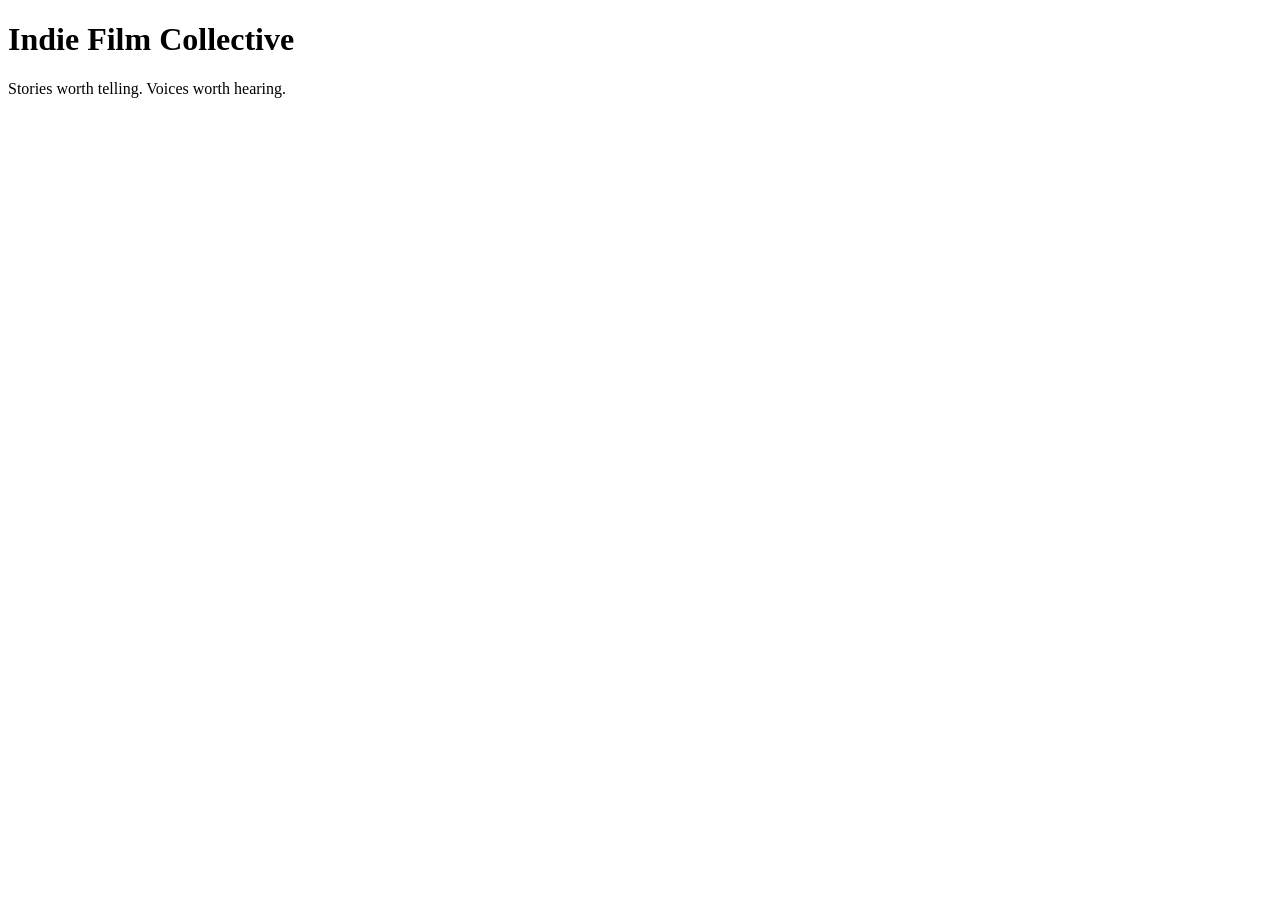
==== collaborations.html @ d5c398e4 "Added new pages" ====
<!DOCTYPE html>
<html lang="en">
<head>
    <meta charset="UTF-8">
    <meta name="viewport" content="width=device-width, initial-scale=1.0">
    <title>Indie Film Collective - Collaborations</title>
    <link rel="stylesheet" href="styles.css">
</head>
<body>
<header>
    <h1>Indie Film Collective</h1>
    <p>Stories worth telling. Voices worth hearing.</p>
</header>
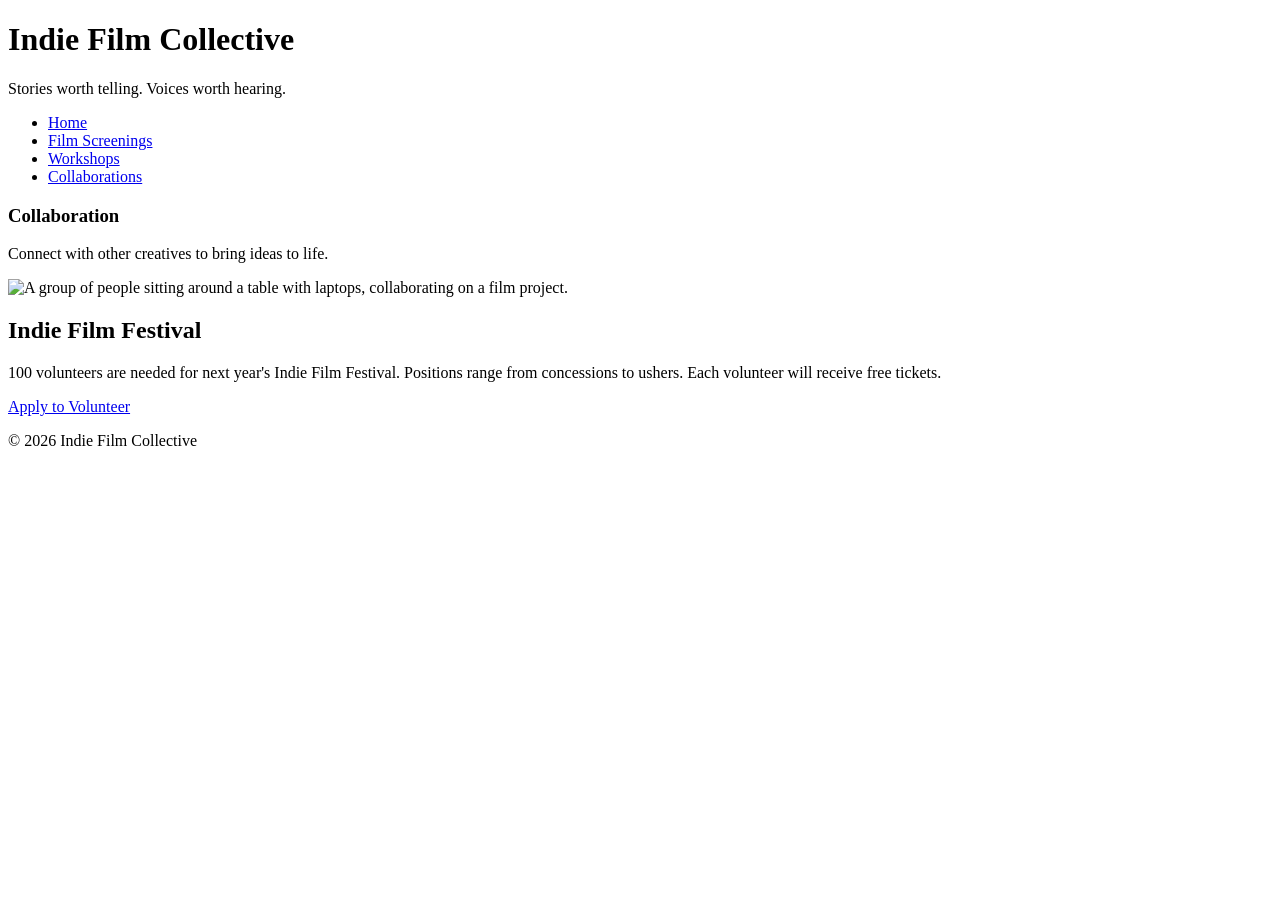
==== commit 58ac2ea1: "first iteration" ====
--- a/collaborations.html
+++ b/collaborations.html
@@ -10,4 +10,30 @@
 <header>
     <h1>Indie Film Collective</h1>
     <p>Stories worth telling. Voices worth hearing.</p>
-</header>+</header>
+
+<nav>
+    <ul>
+        <li><a href="index.html">Home</a></li>
+        <li><a href="screenings.html">Film Screenings</a></li>
+        <li><a href="workshops.html">Workshops</a></li>
+        <li><a href="collaborations.html">Collaborations</a></li>
+    </ul>
+</nav>
+
+<main>
+    <section id="collaborations">
+        <h3>Collaboration</h3>
+        <p>Connect with other creatives to bring ideas to life.</p>
+        <img src="images/collaboration.jpg" width="500" alt="A group of people sitting around a table with laptops, collaborating on a film project.">
+    </section>
+<aside>
+    <h2>Indie Film Festival</h2>
+    <p>100 volunteers are needed for next year's Indie Film Festival. Positions range from concessions to ushers. Each volunteer will receive free tickets.</p>
+    <a href="#">Apply to Volunteer</a>
+</aside>
+
+<footer>
+    <p>&copy; 2026 Indie Film Collective</p>
+</footer>
+</main>
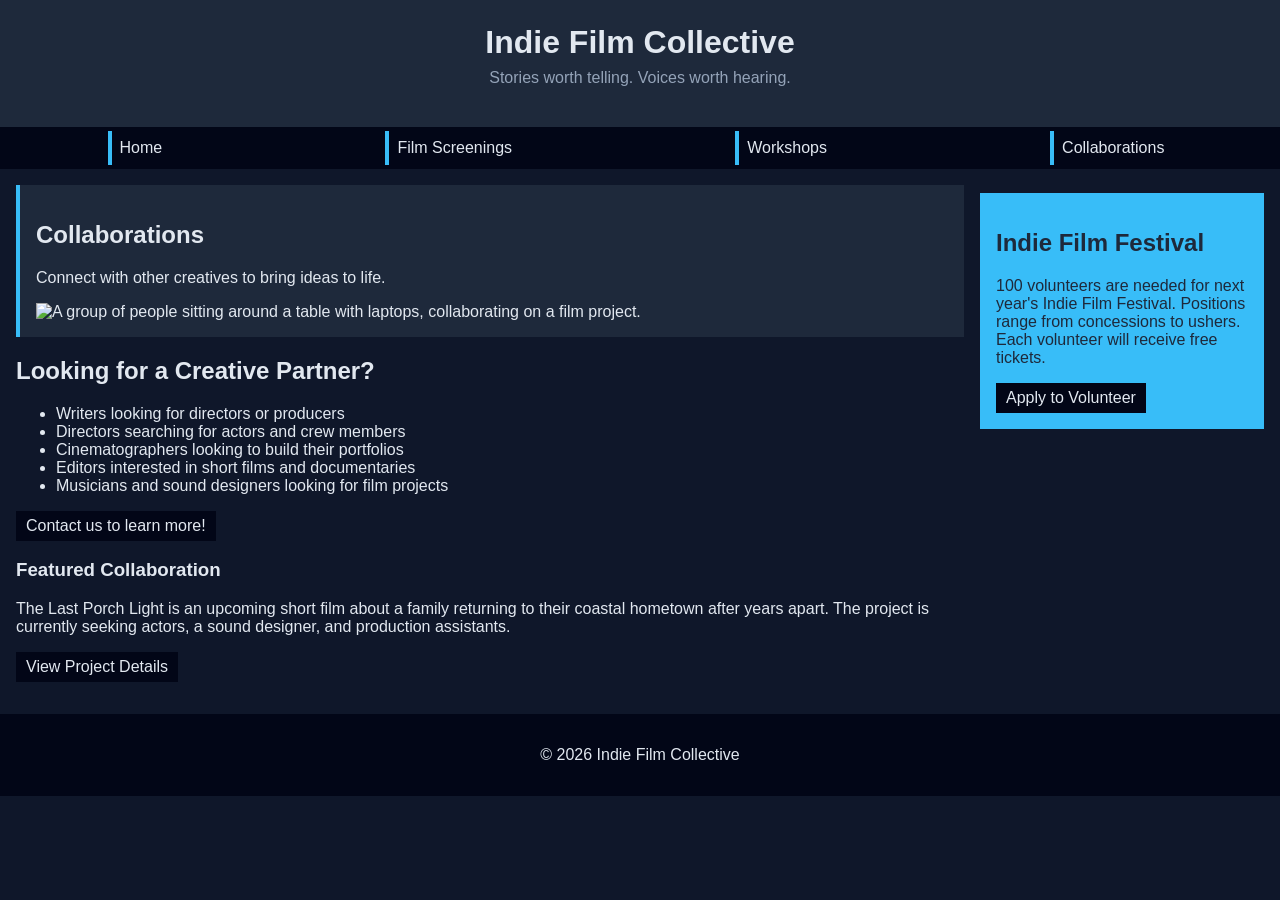
==== commit 205016bb: "final iteration" ====
--- a/collaborations.html
+++ b/collaborations.html
@@ -7,33 +7,51 @@
     <link rel="stylesheet" href="styles.css">
 </head>
 <body>
-<header>
-    <h1>Indie Film Collective</h1>
-    <p>Stories worth telling. Voices worth hearing.</p>
-</header>
+    <header>
+        <h1>Indie Film Collective</h1>
+        <p>Stories worth telling. Voices worth hearing.</p>
+    </header>
 
-<nav>
-    <ul>
-        <li><a href="index.html">Home</a></li>
-        <li><a href="screenings.html">Film Screenings</a></li>
-        <li><a href="workshops.html">Workshops</a></li>
-        <li><a href="collaborations.html">Collaborations</a></li>
-    </ul>
-</nav>
+    <nav>
+        <ul>
+            <li><a href="index.html">Home</a></li>
+            <li><a href="screenings.html">Film Screenings</a></li>
+            <li><a href="workshops.html">Workshops</a></li>
+            <li><a href="collaborations.html">Collaborations</a></li>
+        </ul>
+    </nav>
 
-<main>
-    <section id="collaborations">
-        <h3>Collaboration</h3>
-        <p>Connect with other creatives to bring ideas to life.</p>
-        <img src="images/collaboration.jpg" width="500" alt="A group of people sitting around a table with laptops, collaborating on a film project.">
-    </section>
-<aside>
-    <h2>Indie Film Festival</h2>
-    <p>100 volunteers are needed for next year's Indie Film Festival. Positions range from concessions to ushers. Each volunteer will receive free tickets.</p>
-    <a href="#">Apply to Volunteer</a>
-</aside>
+    <main>
+        <section id="collaborations">
+            <h2>Collaborations</h2>
+            <p>Connect with other creatives to bring ideas to life.</p>
+            <img src="images/collaboration.jpg" width="500" alt="A group of people sitting around a table with laptops, collaborating on a film project.">
+        </section>
+        <section>
+            <h2>Looking for a Creative Partner?</h2>
+            <ul>
+                <li>Writers looking for directors or producers</li>
+                <li>Directors searching for actors and crew members</li>
+                <li>Cinematographers looking to build their portfolios</li>
+                <li>Editors interested in short films and documentaries</li>
+                <li>Musicians and sound designers looking for film projects</li>
+            </ul>
+            <a href="#">Contact us to learn more!</a>
 
-<footer>
-    <p>&copy; 2026 Indie Film Collective</p>
-</footer>
-</main>+            <h3>Featured Collaboration</h3>
+            <p>The Last Porch Light is an upcoming short film about a family returning to their coastal hometown after years apart. The project is currently seeking actors, a sound designer, and production assistants.
+            </p>
+            <a href="#">View Project Details</a>
+        </section>
+    </main>
+    <aside>
+        <h2>Indie Film Festival</h2>
+        <p>100 volunteers are needed for next year's Indie Film Festival. Positions range from concessions to ushers. Each volunteer will receive free tickets.</p>
+        <a href="#">Apply to Volunteer</a>
+    </aside>
+
+    <footer>
+        <p>&copy; 2026 Indie Film Collective</p>
+    </footer>
+</body>
+</html>
--- a/styles.css
+++ b/styles.css
@@ -0,0 +1,137 @@
+/* CSS by Christina Carrasquilla, iteration by Elisabeth Hamlin*/
+
+/* ===== Color Palette ===== 
+
+    background: #0f172a;
+    nav-footer: #020617;
+    card: #1e293b;
+    text-main: #e2e8f0;
+    text-muted: #94a3b8;
+    accent: #38bdf8;
+}
+*/
+
+/* ===== GLOBAL (Base) Styles ===== */
+body {
+    font-family: Helvetica, Arial, sans-serif;
+    margin: 0;
+    background-color: #0f172a;
+    color: #e2e8f0;
+    display:grid;
+    grid-template-columns:1fr;
+}
+
+header {
+    background-color: #1e293b;
+    text-align: center;
+    padding: 1.5rem;
+}
+
+header h1 {
+    margin: 0;
+}
+
+header p {
+    margin-top: 0.5rem;
+    color: #94a3b8;
+}
+
+nav {
+    background-color: #020617;
+}
+
+nav ul {
+    list-style: none;
+    margin: 0;
+    padding: 0;
+}
+
+nav a {
+    color: #e2e8f0;
+    text-decoration: none;
+    padding: 0.5rem;
+    display: block;
+    border-left: 4px solid #38bdf8;
+    margin: .25rem;
+}
+
+nav a:hover {
+    background-color: #334155;
+}
+
+main {
+    padding: 1rem;
+}
+
+img {
+    width:100%;
+}
+
+#screenings, #workshops, #collaborations {
+    background-color: #1e293b;
+    padding: 1rem;
+    padding: 1rem;
+    border-left: 4px solid #38bdf8;
+}
+
+aside {
+    background-color: #38bdf8;
+    color: #1e293b;
+    padding: 1rem;
+    padding: 1rem;
+}
+
+a {
+    display:inline-block;
+    width:fit-content;
+    background-color:#020617;
+    color:#e2e8f0;
+    padding:6px 10px;
+    text-decoration:none;
+    text-align:center;
+}
+a:hover {
+    color:#000000;
+    background-color:#38bdf8;
+}
+
+footer {
+    background-color: #020617;
+    text-align: center;
+    padding: 1rem;
+    margin-top: 1rem;
+}
+
+/* ===== Media Query (Medium) ===== */
+
+@media screen and (min-width: 800px) {
+
+    body {
+        grid-template-columns: 1fr 300px;
+    }
+
+    header,
+    nav,
+    footer {
+        grid-column: 1 / -1;
+    }
+
+    nav ul {
+        display: flex;
+        justify-content: space-around;
+    }
+
+    aside {
+        margin: 1.5rem 1rem 0 0;
+        align-self: start;
+    }
+
+    .card-row {
+        display: flex;
+        gap: 1rem;
+    }
+
+    .card-row section {
+        width: 30%;
+    }
+}
